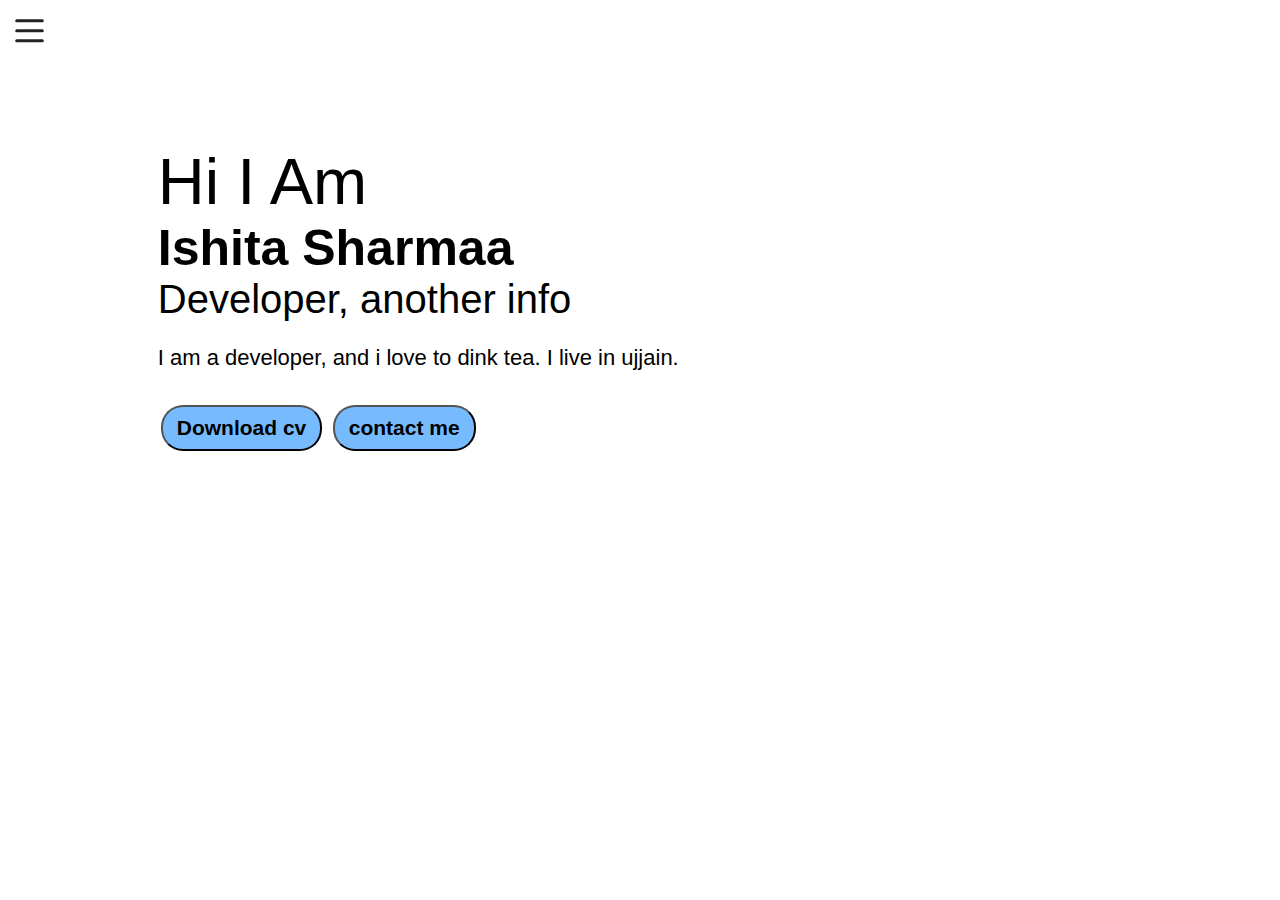
==== index.html @ 5abbe6db "Add files via upload" ====
<!DOCTYPE html>
<html lang="en">

<head>
    <meta charset="UTF-8">
    <meta http-equiv="X-UA-Compatible" content="IE=edge">
    <meta name="viewport" content="width=device-width, initial-scale=1.0">
    <link rel="stylesheet" href="style.css">
    <title>Portfolio</title>
</head>

<body>
    <div class="container">
        <div class="sidebar sidebargo">
            <nav>
                <ul>
                    <li><a href="index.html"> Home</a></li>
                    <li><a href="intro.html">My Introduction</a></li>
                    <li><a href="services.html">Services</a></li>
                    <li><a href="blog.html">Blog</a></li>
                    <li><a href="contact.html">contact Me</a></li>
                </ul>
            </nav>
        </div>
        <div class="main">
            <div class="main">
                <div class="hamp">
                    <svg width="39" height="40" viewBox="0 0 39 40" fill="none" xmlns="http://www.w3.org/2000/svg">
                        <path d="M6.70312 10.625H32.2969H6.70312ZM6.70312 30.625H32.2969H6.70312ZM6.70312 20.625H32.2969H6.70312Z" stroke="#222222" stroke-width="3" stroke-linecap="round" stroke-linejoin="round"/>
                        </svg>                    
                </div>
                <div class="cross">
                    <svg width="36" height="36" viewBox="0 0 36 36" fill="none" xmlns="http://www.w3.org/2000/svg">
                        <path d="M20.5452 18L25.6374 12.9096C25.8046 12.7424 25.9373 12.5438 26.0278 12.3253C26.1183 12.1068 26.1649 11.8726 26.1649 11.6361C26.1649 11.3996 26.1183 11.1654 26.0278 10.9469C25.9373 10.7284 25.8046 10.5298 25.6374 10.3626C25.4702 10.1954 25.2716 10.0627 25.0531 9.97219C24.8346 9.88168 24.6004 9.8351 24.3639 9.8351C24.1274 9.8351 23.8932 9.88168 23.6747 9.97219C23.4562 10.0627 23.2576 10.1954 23.0904 10.3626L18 15.4548L12.9096 10.3626C12.5718 10.0248 12.1138 9.8351 11.6361 9.8351C11.1584 9.8351 10.7004 10.0248 10.3626 10.3626C10.0248 10.7004 9.8351 11.1584 9.8351 11.6361C9.8351 11.8726 9.88168 12.1068 9.97219 12.3253C10.0627 12.5438 10.1954 12.7424 10.3626 12.9096L15.4548 18L10.3626 23.0904C10.0248 23.4282 9.8351 23.8862 9.8351 24.3639C9.8351 24.8416 10.0248 25.2996 10.3626 25.6374C10.7004 25.9752 11.1584 26.1649 11.6361 26.1649C12.1138 26.1649 12.5718 25.9752 12.9096 25.6374L18 20.5452L23.0904 25.6374C23.4282 25.9752 23.8862 26.1649 24.3639 26.1649C24.8416 26.1649 25.2996 25.9752 25.6374 25.6374C25.9752 25.2996 26.1649 24.8416 26.1649 24.3639C26.1649 23.8862 25.9752 23.4282 25.6374 23.0904L20.5452 18ZM18 36C8.0586 36 0 27.9414 0 18C0 8.0586 8.0586 0 18 0C27.9414 0 36 8.0586 36 18C36 27.9414 27.9414 36 18 36Z" fill="#222222"/>
                        </svg>
                        </div>
            <div class="info">
                <div class="devinfo">
                    <div class="hello">Hi I Am </div>
                    <div class="name">Ishita Sharmaa</div>
                    <div class="about">Developer, another info </div>
                    <div class="aboutmore">I am a developer, and i love to dink tea. I live in ujjain. </div>
                    <div class="buttons">
                        <a href="cv.txt" target="_blank"><button class="btn">Download cv</button></a>
                        <a href="contact.html"><button class="btn">contact me</button>
                    </div>
                </div>
                <div class="devpic"><img src="dev.jpg"></div>
            </div>
        </div>
    </div>
    <script src="script.js"></script>
</body>

</html>
---- style.css ----
*{
    margin: 0;
    padding: 0%;
}
.sidebar{
    /* position: absolute; */
    background-color: rgb(221, 221, 221);
    font-family: Arial, Helvetica, sans-serif;
    height: 100vh;
    transition: transform 0.3s ease-in;
   
}
.sidebar nav{
    padding: 40px; 
}
.sidebar nav li {
    list-style: none;
    font-size: 20px;
    padding: 33px 0;
}
.sidebar nav li a{
    text-decoration:none ;
    color: black;
}
.main{
    
    width: 85vw;
}
.container{
    display: flex;    
}
.info{
    
    height: 58vh;
    width: 80vw ;
    margin: 144px auto;
    display: flex;
    justify-content: space-around;
} 
.devpic img{
   height: 58vh;
} 
.devinfo{
    display: flex;
    justify-items: center;
    flex-direction: column;
    font-family: Arial, Helvetica, sans-serif;
}

.hello{
    font-size: 65px;
    

}
.name{
    font-size: 50px;
    font-weight: bold;
    font-family: Arial, Helvetica, sans-serif;
}
.about{
    font-size: 40px;

}
.aboutmore{
    font-size: 22px;
    margin-top: 23px;
    font-family: Arial, Helvetica, sans-serif;
}
.buttons{
    margin-top:34px ;
}
.btn{
    padding: 9px 14px;
    border-radius: 22px;
    color: rgb(0, 0, 0);
    background-color: rgb(119, 187, 255);
    font-weight: bold;
    font-size: 21px;
    margin: 0 3px;
    cursor: pointer;
} 
.btn-sm{
    font-size: 10px;
    padding: 7px 13px;
    margin: 10px 0;
}
.btn:hover{
    color: rgb(0, 0, 0);
    background-color: rgb(241, 228, 203);
} 
.contactform{ 
    padding: 0 34px;
    padding-top: 10px ;
    font-family: Arial, Helvetica, sans-serif;
}

.contactform h1{ 
    font-family: Arial, Helvetica, sans-serif;
    font-weight: bold;
    padding: 12px 0;
}
.contactform form div{
    padding: 10px 0;
    display: flex;
    flex-direction: column;
}
.contactform form div input{
    width: 26vw;
    border-radius: 5px;
    margin: 6px 0 0 0;
    padding: 3px;
}
#emailHelp{
    font-size: 12px;
    color: midnightblue;
    margin: 0 5px;
    padding: 3px 0 0 0;
}
#form-check{
    flex-direction: row;
}

#form-check-input{
    width: 24px;
    margin: 3px 0;

}
.blogitem{
margin: 20px;
font-family: Arial, Helvetica, sans-serif;
}
h1{
    font-family: Arial, Helvetica, sans-serif;
    margin: 23px;
}
p{
    font-family: Arial, Helvetica, sans-serif;

}
.intro h2{
    font-family: Arial, Helvetica, sans-serif;
    margin:12px;
}
.intro p{
    font-family: Arial, Helvetica, sans-serif;
    margin:12px;
}
.skill{
    width: 265px;
    height: 6px;
    background-color: red;
    border: 1.3px solid black;

}
.skillc{
    padding: 12px;
}
.skillitems{
    display: flex;
    align-items: center;
    font-weight: 900;
}
.hamp{
    position: absolute;
    cursor: pointer;
    top: 10px;
    left: 10px;
}
.sidebargo{
    transform: translate(-443px, 0px);
    position: absolute;
}
.cross{
    margin-left: 5px;
    margin-top: 10px;
}

@media(max-width: 1615px){
    .devpic{
        display: none;
    }
}
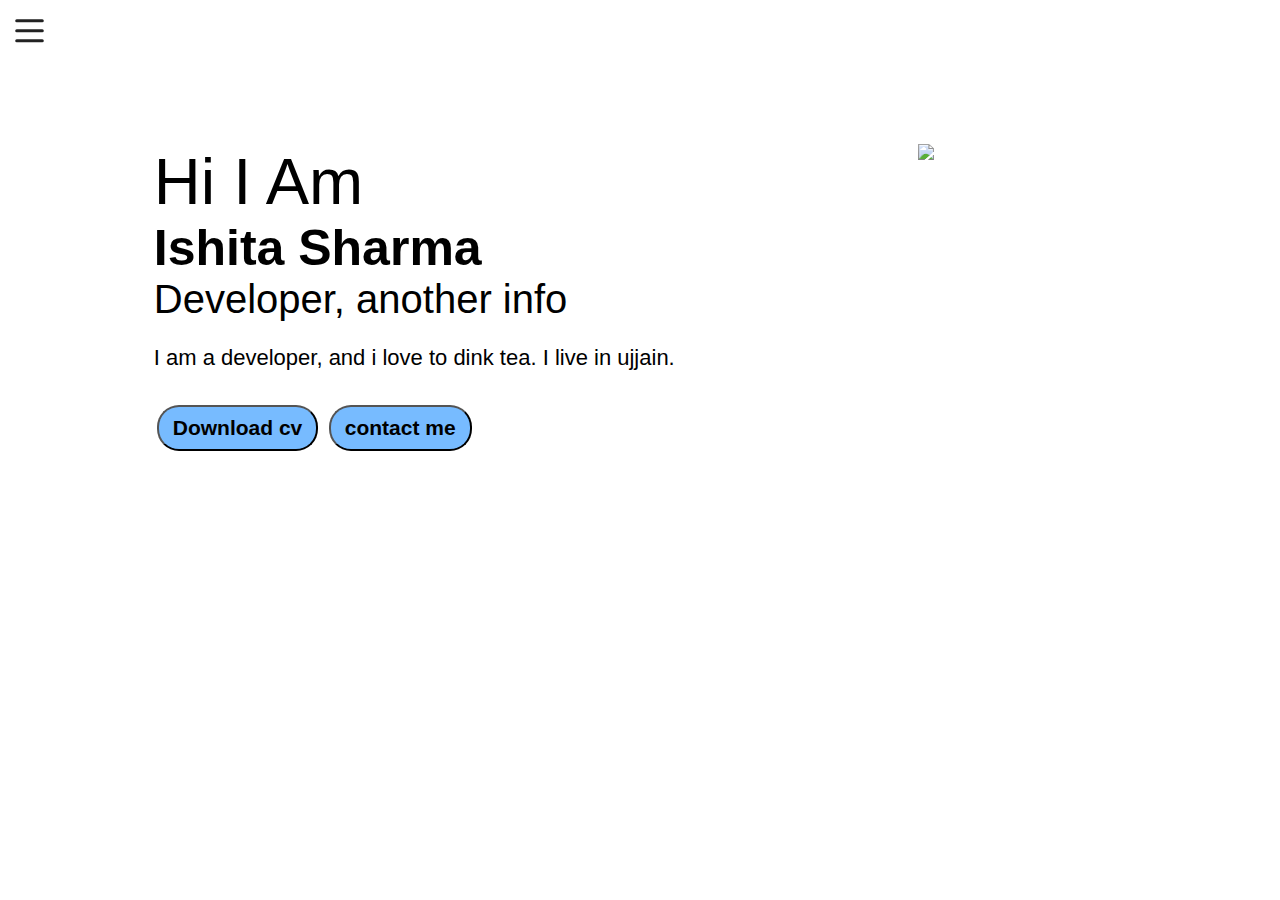
==== commit 63498c7b: "Add files via upload" ====
--- a/index.html
+++ b/index.html
@@ -12,36 +12,37 @@
 <body>
     <div class="container">
         <div class="sidebar sidebargo">
+            <div class="cross">
+                <svg width="36" height="36" viewBox="0 0 36 36" fill="none" xmlns="http://www.w3.org/2000/svg">
+                    <path
+                        d="M20.5452 18L25.6374 12.9096C25.8046 12.7424 25.9373 12.5438 26.0278 12.3253C26.1183 12.1068 26.1649 11.8726 26.1649 11.6361C26.1649 11.3996 26.1183 11.1654 26.0278 10.9469C25.9373 10.7284 25.8046 10.5298 25.6374 10.3626C25.4702 10.1954 25.2716 10.0627 25.0531 9.97219C24.8346 9.88168 24.6004 9.8351 24.3639 9.8351C24.1274 9.8351 23.8932 9.88168 23.6747 9.97219C23.4562 10.0627 23.2576 10.1954 23.0904 10.3626L18 15.4548L12.9096 10.3626C12.5718 10.0248 12.1138 9.8351 11.6361 9.8351C11.1584 9.8351 10.7004 10.0248 10.3626 10.3626C10.0248 10.7004 9.8351 11.1584 9.8351 11.6361C9.8351 11.8726 9.88168 12.1068 9.97219 12.3253C10.0627 12.5438 10.1954 12.7424 10.3626 12.9096L15.4548 18L10.3626 23.0904C10.0248 23.4282 9.8351 23.8862 9.8351 24.3639C9.8351 24.8416 10.0248 25.2996 10.3626 25.6374C10.7004 25.9752 11.1584 26.1649 11.6361 26.1649C12.1138 26.1649 12.5718 25.9752 12.9096 25.6374L18 20.5452L23.0904 25.6374C23.4282 25.9752 23.8862 26.1649 24.3639 26.1649C24.8416 26.1649 25.2996 25.9752 25.6374 25.6374C25.9752 25.2996 26.1649 24.8416 26.1649 24.3639C26.1649 23.8862 25.9752 23.4282 25.6374 23.0904L20.5452 18ZM18 36C8.0586 36 0 27.9414 0 18C0 8.0586 8.0586 0 18 0C27.9414 0 36 8.0586 36 18C36 27.9414 27.9414 36 18 36Z"
+                        fill="#222222" />
+                </svg>
+            </div>
             <nav>
                 <ul>
                     <li><a href="index.html"> Home</a></li>
                     <li><a href="intro.html">My Introduction</a></li>
-                    <li><a href="services.html">Services</a></li>
-                    <li><a href="blog.html">Blog</a></li>
                     <li><a href="contact.html">contact Me</a></li>
                 </ul>
             </nav>
         </div>
         <div class="main">
-            <div class="main">
-                <div class="hamp">
-                    <svg width="39" height="40" viewBox="0 0 39 40" fill="none" xmlns="http://www.w3.org/2000/svg">
-                        <path d="M6.70312 10.625H32.2969H6.70312ZM6.70312 30.625H32.2969H6.70312ZM6.70312 20.625H32.2969H6.70312Z" stroke="#222222" stroke-width="3" stroke-linecap="round" stroke-linejoin="round"/>
-                        </svg>                    
-                </div>
-                <div class="cross">
-                    <svg width="36" height="36" viewBox="0 0 36 36" fill="none" xmlns="http://www.w3.org/2000/svg">
-                        <path d="M20.5452 18L25.6374 12.9096C25.8046 12.7424 25.9373 12.5438 26.0278 12.3253C26.1183 12.1068 26.1649 11.8726 26.1649 11.6361C26.1649 11.3996 26.1183 11.1654 26.0278 10.9469C25.9373 10.7284 25.8046 10.5298 25.6374 10.3626C25.4702 10.1954 25.2716 10.0627 25.0531 9.97219C24.8346 9.88168 24.6004 9.8351 24.3639 9.8351C24.1274 9.8351 23.8932 9.88168 23.6747 9.97219C23.4562 10.0627 23.2576 10.1954 23.0904 10.3626L18 15.4548L12.9096 10.3626C12.5718 10.0248 12.1138 9.8351 11.6361 9.8351C11.1584 9.8351 10.7004 10.0248 10.3626 10.3626C10.0248 10.7004 9.8351 11.1584 9.8351 11.6361C9.8351 11.8726 9.88168 12.1068 9.97219 12.3253C10.0627 12.5438 10.1954 12.7424 10.3626 12.9096L15.4548 18L10.3626 23.0904C10.0248 23.4282 9.8351 23.8862 9.8351 24.3639C9.8351 24.8416 10.0248 25.2996 10.3626 25.6374C10.7004 25.9752 11.1584 26.1649 11.6361 26.1649C12.1138 26.1649 12.5718 25.9752 12.9096 25.6374L18 20.5452L23.0904 25.6374C23.4282 25.9752 23.8862 26.1649 24.3639 26.1649C24.8416 26.1649 25.2996 25.9752 25.6374 25.6374C25.9752 25.2996 26.1649 24.8416 26.1649 24.3639C26.1649 23.8862 25.9752 23.4282 25.6374 23.0904L20.5452 18ZM18 36C8.0586 36 0 27.9414 0 18C0 8.0586 8.0586 0 18 0C27.9414 0 36 8.0586 36 18C36 27.9414 27.9414 36 18 36Z" fill="#222222"/>
-                        </svg>
-                        </div>
+            <div class="hamp">
+                <svg width="39" height="40" viewBox="0 0 39 40" fill="none" xmlns="http://www.w3.org/2000/svg">
+                    <path d="M6.70312 10.625H32.2969H6.70312ZM6.70312 30.625H32.2969H6.70312ZM6.70312 20.625H32.2969H6.70312Z"
+                        stroke="#222222" stroke-width="3" stroke-linecap="round" stroke-linejoin="round" />
+                </svg>
+            </div>
+            
             <div class="info">
                 <div class="devinfo">
                     <div class="hello">Hi I Am </div>
-                    <div class="name">Ishita Sharmaa</div>
+                    <div class="name">Ishita Sharma</div>
                     <div class="about">Developer, another info </div>
                     <div class="aboutmore">I am a developer, and i love to dink tea. I live in ujjain. </div>
                     <div class="buttons">
-                        <a href="cv.txt" target="_blank"><button class="btn">Download cv</button></a>
+                        <a href="Ishita Sharma.pdf" target="_blank"><button class="btn">Download cv</button></a>
                         <a href="contact.html"><button class="btn">contact me</button>
                     </div>
                 </div>
@@ -51,5 +52,4 @@
     </div>
     <script src="script.js"></script>
 </body>
-
 </html>--- a/style.css
+++ b/style.css
@@ -4,7 +4,6 @@
     padding: 0%;
 }
 .sidebar{
-    /* position: absolute; */
     background-color: rgb(221, 221, 221);
     font-family: Arial, Helvetica, sans-serif;
     height: 100vh;
@@ -30,8 +29,13 @@
 .container{
     display: flex;    
 }
+.introcont{
+    margin: 10px 88px;
+}
+.contactcont{
+    display: flex;
+}
 .info{
-    
     height: 58vh;
     width: 80vw ;
     margin: 144px auto;
@@ -50,8 +54,6 @@
 
 .hello{
     font-size: 65px;
-    
-
 }
 .name{
     font-size: 50px;
@@ -89,16 +91,15 @@
     color: rgb(0, 0, 0);
     background-color: rgb(241, 228, 203);
 } 
-.contactform{ 
+.contactform{
     padding: 0 34px;
-    padding-top: 10px ;
     font-family: Arial, Helvetica, sans-serif;
+    margin: 0 88px;
 }
 
 .contactform h1{ 
     font-family: Arial, Helvetica, sans-serif;
     font-weight: bold;
-    padding: 12px 0;
 }
 .contactform form div{
     padding: 10px 0;
@@ -124,11 +125,14 @@
 #form-check-input{
     width: 24px;
     margin: 3px 0;
-
+}
+.blogcontainer{
+    margin: 10px 88px;
 }
 .blogitem{
 margin: 20px;
 font-family: Arial, Helvetica, sans-serif;
+
 }
 h1{
     font-family: Arial, Helvetica, sans-serif;
@@ -146,7 +150,7 @@
     font-family: Arial, Helvetica, sans-serif;
     margin:12px;
 }
-.skill{
+/* .skill{
     width: 265px;
     height: 6px;
     background-color: red;
@@ -159,8 +163,9 @@
 .skillitems{
     display: flex;
     align-items: center;
-    font-weight: 900;
-}
+    font-weight: 900; 
+    } */
+
 .hamp{
     position: absolute;
     cursor: pointer;
@@ -169,15 +174,12 @@
 }
 .sidebargo{
     transform: translate(-443px, 0px);
+    transform: translate(-443px, 0px);
+    transform: translate(-443px, 0px);
     position: absolute;
 }
-.cross{
+.cross svg{
     margin-left: 5px;
     margin-top: 10px;
+    cursor: pointer;
 }
-
-@media(max-width: 1615px){
-    .devpic{
-        display: none;
-    }
-}
